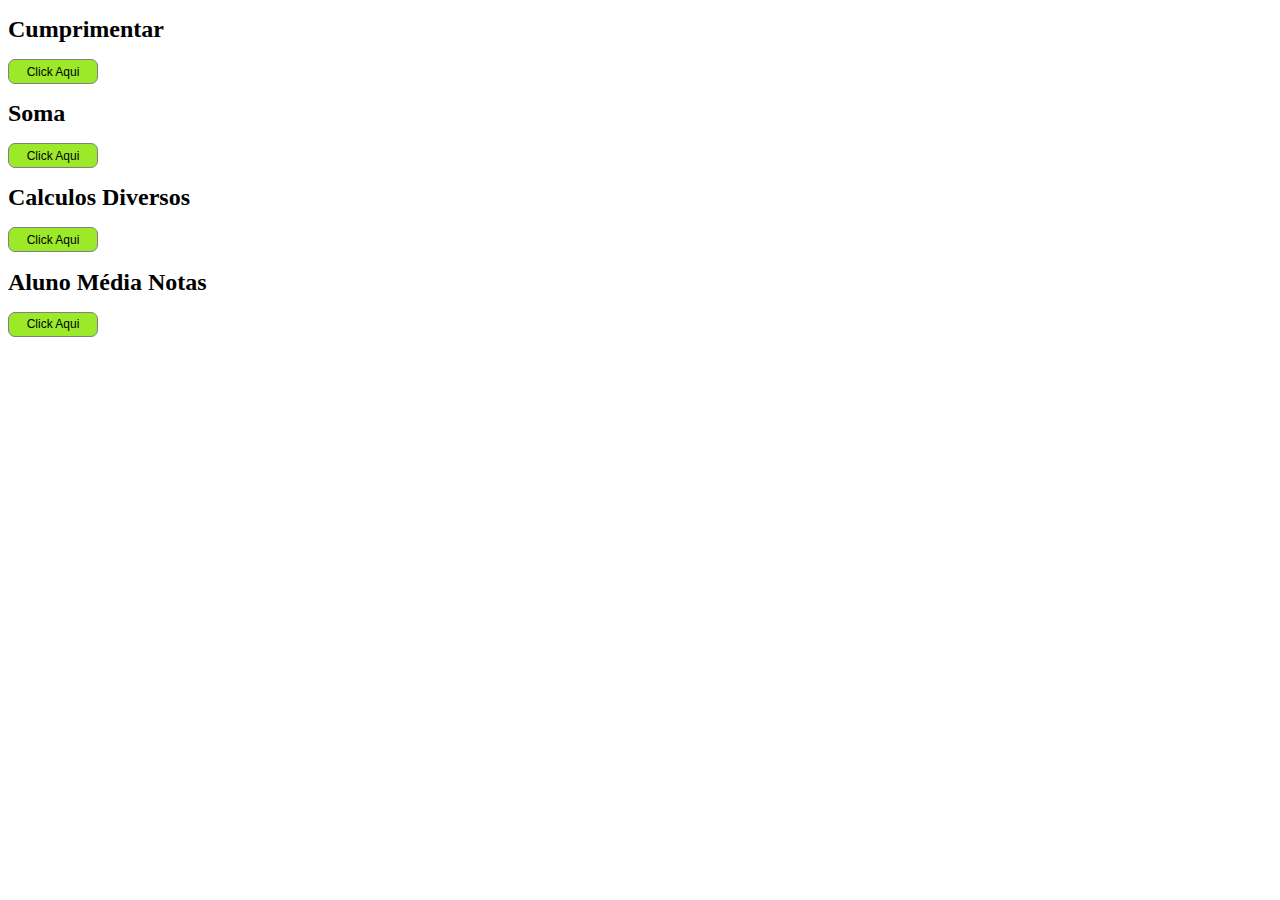
==== index.html @ 1d8b35cc "Add files via upload" ====
<!DOCTYPE html>
<html lang="pt-br">
<head>
  <meta charset="UTF-8">
  <meta name="viewport" content="width=device-width, initial-scale=1.0">
  <title>Document</title>

  <link rel="stylesheet" href="style.css">

</head>
<body>
  

<h1>Cumprimentar</h1>
  <input type=button onClick="parent.location='01_Ola/index.html'" value='Click Aqui'>

<h1>Soma</h1>
  <input type=button onClick="parent.location='02_soma/index.html'" value='Click Aqui'>

<h1>Calculos Diversos</h1>
<input type=button onClick="parent.location='03_Calculos/index.html'" value='Click Aqui'>

<h1>Aluno Média Notas</h1>
<input type=button onClick="parent.location='04_AlunoMedia/index.html'" value='Click Aqui'>


</body>
</html>
---- style.css ----
h1 {

  font-size: 24px;

}

input {

  background: #9ce929;
  border: 1.5px solid grey;
  border-radius: 7px;
  height: 25px;
  width: 90px;

  font-size: 12px;

}

input:hover {

  background: #04D361;

  font-size: 12px;
  font-weight: bold;

  height: 25.5px;
  width: 90.5px;

}
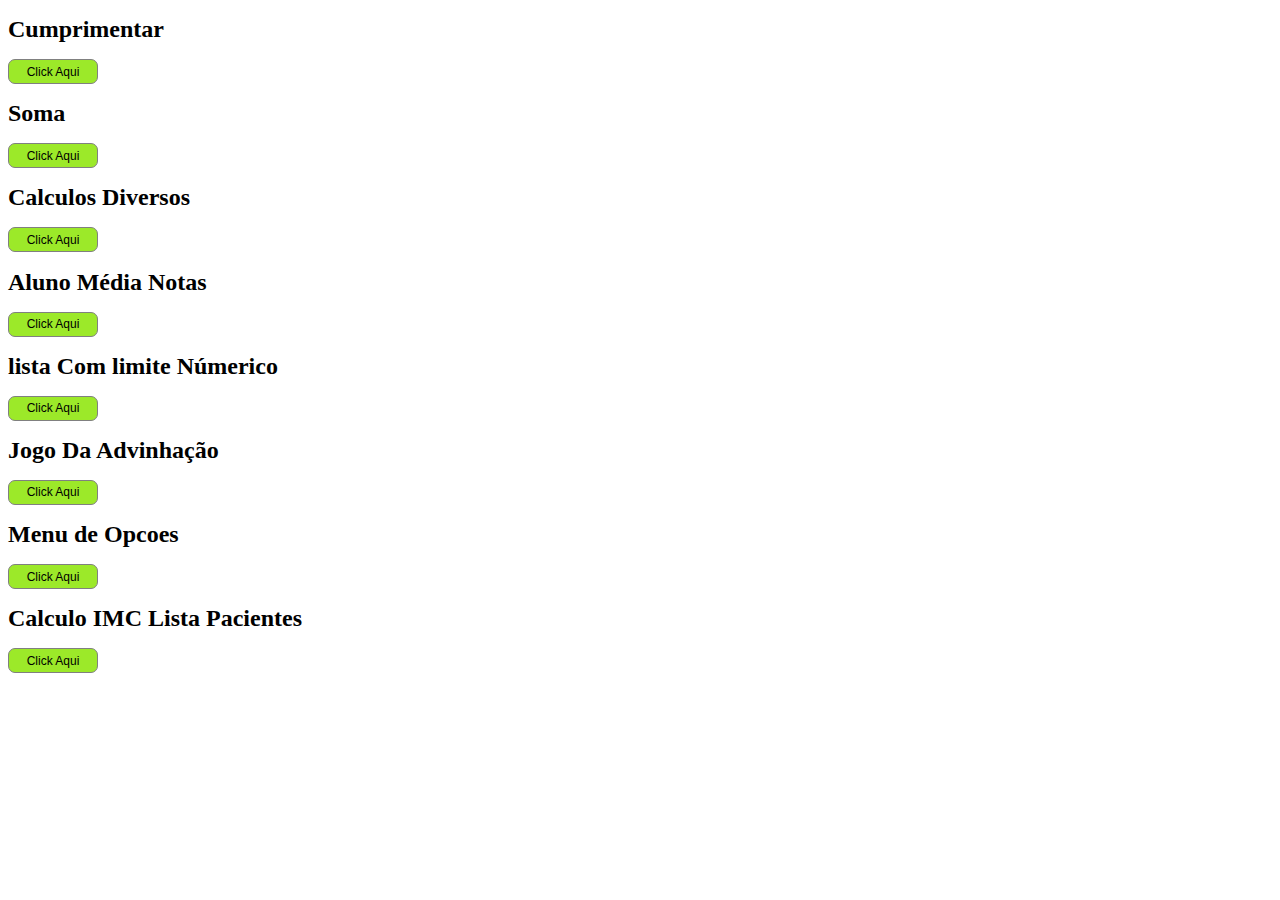
==== commit d5ef7db0: "Add files via upload" ====
--- a/index.html
+++ b/index.html
@@ -9,19 +9,49 @@
 
 </head>
 <body>
-  
 
-<h1>Cumprimentar</h1>
+
+  <script src="script.js"></script>
+
+<div>
+  <h1>Cumprimentar</h1>
   <input type=button onClick="parent.location='01_Ola/index.html'" value='Click Aqui'>
+</div>  
 
-<h1>Soma</h1>
+<div>
+  <h1>Soma</h1>
   <input type=button onClick="parent.location='02_soma/index.html'" value='Click Aqui'>
+</div>
 
-<h1>Calculos Diversos</h1>
-<input type=button onClick="parent.location='03_Calculos/index.html'" value='Click Aqui'>
+<div>
+  <h1>Calculos Diversos</h1>
+  <input type=button onClick="parent.location='03_Calculos/index.html'" value='Click Aqui'>
+</div>
 
-<h1>Aluno Média Notas</h1>
-<input type=button onClick="parent.location='04_AlunoMedia/index.html'" value='Click Aqui'>
+<div>
+  <h1>Aluno Média Notas</h1>
+  <input type=button onClick="parent.location='04_AlunoMedia/index.html'" value='Click Aqui'>
+</div>
+ 
+<div>
+<h1>lista Com limite Númerico</h1>
+<input type=button onClick="parent.location='05_Lista/index.html'" value='Click Aqui'>
+</div>
+
+<div>
+<h1>Jogo Da Advinhação</h1>
+<input type=button onClick="parent.location='06_JogoAdvinhacao/index.html'" value='Click Aqui'>
+</div>
+
+<div>
+<h1>Menu de Opcoes</h1>
+<input type=button onClick="parent.location='07_MenuOpcoes/index.html'" value='Click Aqui'>
+</div>
+
+<div>
+  <h1>Calculo IMC Lista Pacientes</h1>
+  <input type=button onClick="parent.location='08_PacientesIMC/index.html'" value='Click Aqui'>
+</div>
 
 
 </body>
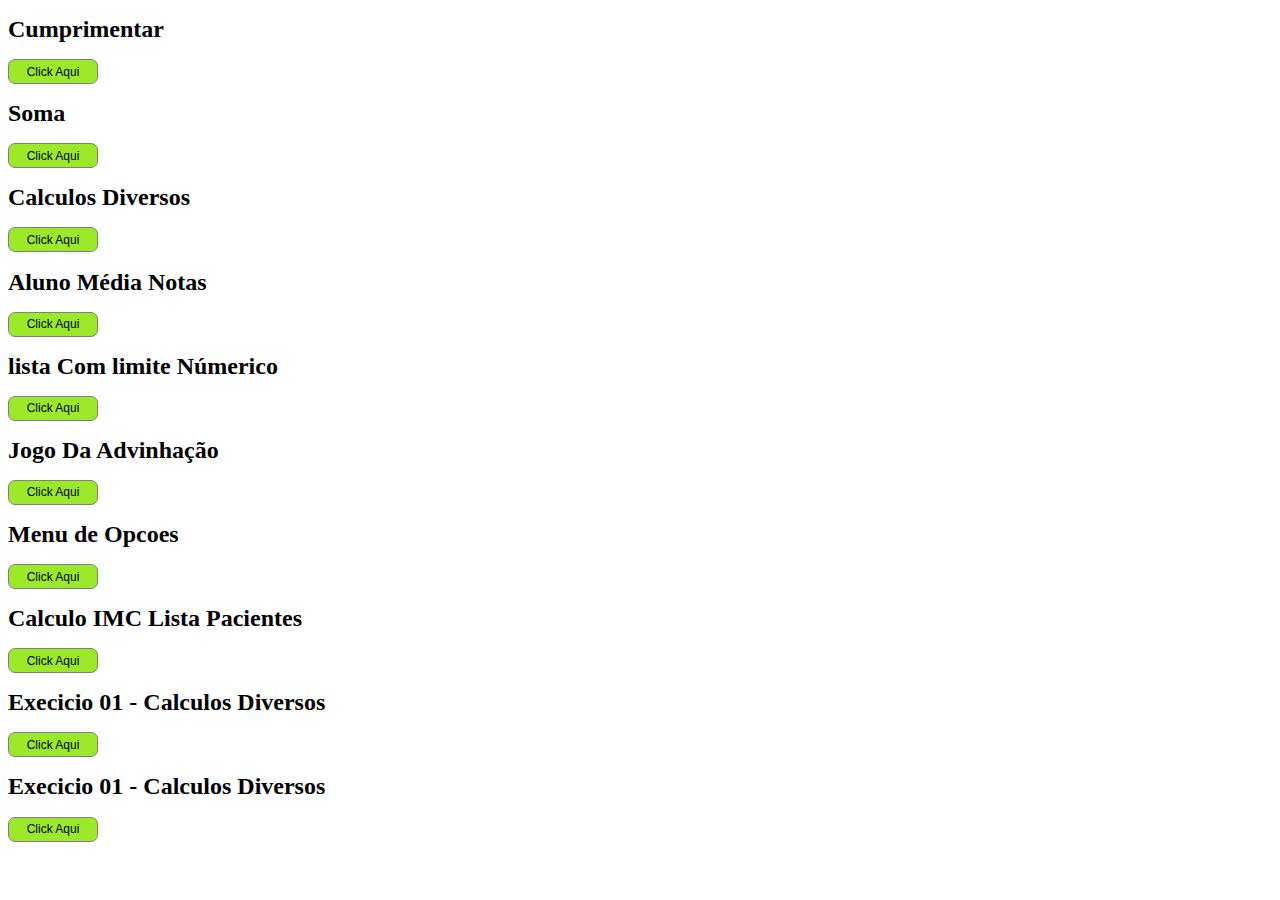
==== commit a9771d31: "Add files via upload" ====
--- a/index.html
+++ b/index.html
@@ -53,6 +53,15 @@
   <input type=button onClick="parent.location='08_PacientesIMC/index.html'" value='Click Aqui'>
 </div>
 
+<div>
+  <h1>Execicio 01 - Calculos Diversos</h1>
+  <input type=button onClick="parent.location='Exercicio_01'" value='Click Aqui'>
+</div>
+
+<div>
+  <h1>Execicio 01 - Calculos Diversos</h1>
+  <input type=button onClick="parent.location='Exercicio_02'" value='Click Aqui'>
+</div>
 
 </body>
 </html>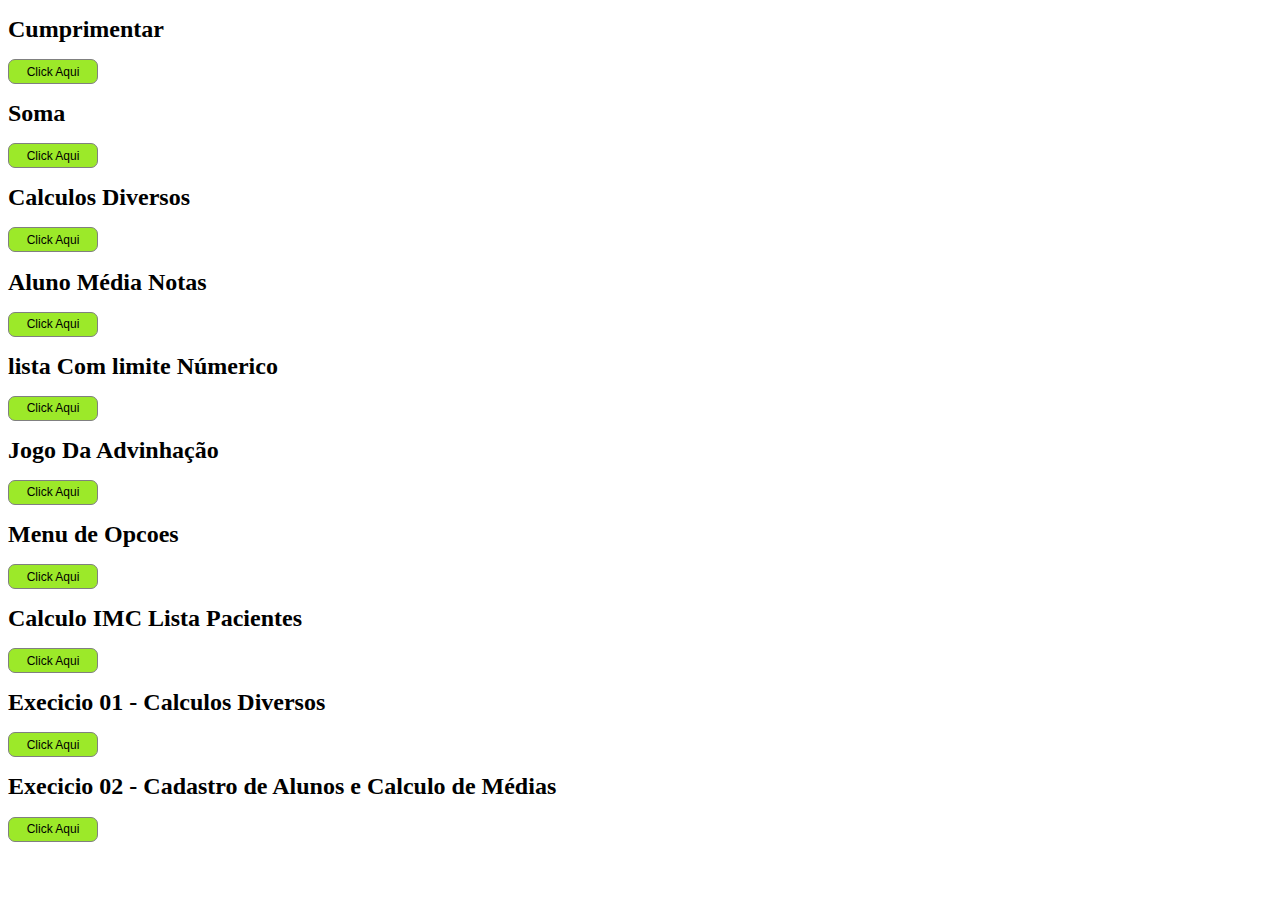
==== commit 750ba78a: "Add files via upload" ====
--- a/index.html
+++ b/index.html
@@ -59,7 +59,7 @@
 </div>
 
 <div>
-  <h1>Execicio 01 - Calculos Diversos</h1>
+  <h1>Execicio 02 - Cadastro de Alunos e Calculo de Médias</h1>
   <input type=button onClick="parent.location='Exercicio_02'" value='Click Aqui'>
 </div>
 
